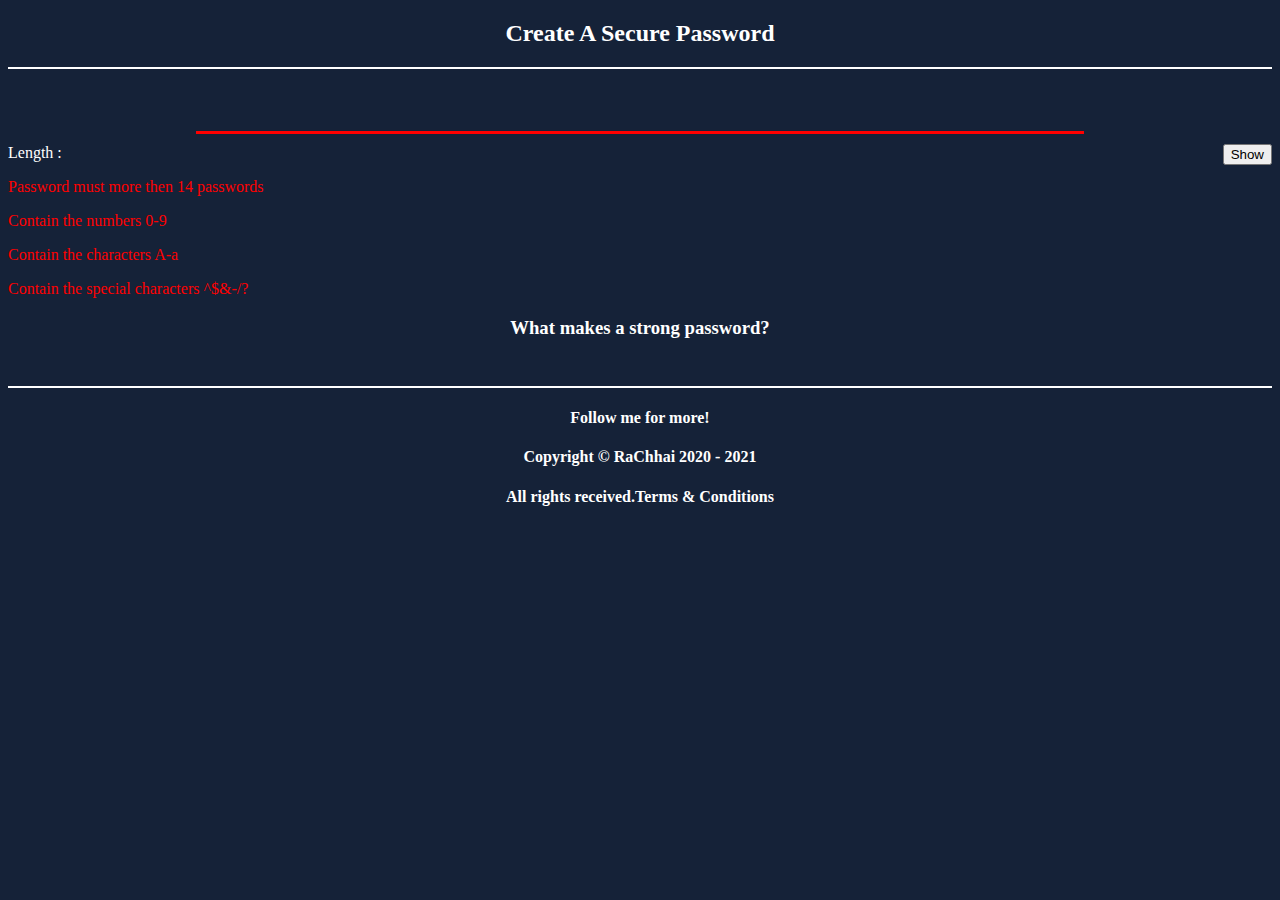
==== index.html @ b56cfd8b "Rename SecureCodes.html to index.html" ====
<!DOCTYPE html>
<html>
    <head>
    	<link rel="stylesheet" href="sc.css">
    <script src="cs.js"></script>
  <title>Create a secure password</title>
    </head>
    <body>
  <h2 style="text-align:center;color:#fff">Create A Secure Password</h2><hr>
  
 <input id="passwdsIn"type="password"onInput="cheak()"><button id="visiblePasswd"onclick="seePasswd()">Show</button>
 <p style="color:#fff"id="count">Length :</p>
 <p><li style="color:red"id="txt">Password must more then 14 passwords</li></p>
 <p><li style="color:red"id="txt1">Contain the numbers 0-9</li></p>
 <p><li style="color:red"id="txt2">Contain  the characters A-a</li></p>
 <p><li style="color:red"id="txt3">Contain the special characters ^$&-/?</li></p>
 <p style="text-align:center;color:red"id="finish"></p>
 <h3 style="text-align:center;color:#fff">What makes a strong password?</h3>
 <h4 style="color:red" id="writer"></h4>
 <br /><hr>
 <div class="ed-content">
 <h4><a href="https://www.sololearn.com/Profile/15276315/?ref=app">Follow me for more! </a><h4>Copyright © RaChhai 2020 - 2021<h4>
All rights received.Terms & Conditions</h4></h4></h4>
 </div>
 
 
    </body>
</html>
---- sc.css ----
input[id="passwdsIn"]{
    border:none; width:70%;
    outline:none;
    border-bottom:3px solid red;
    display:block; 
    position:relative;
    font-size:19px;
    text-align:center;
    top:30px;
    margin:auto;
    margin-bottom:40px;
    user-select:auto;
    color:#fff;
    background-color:#152238;
}
button {
    float:right;
    
}
.ed-content {
    text-align:center;
    color:#fff;
}
a:link {
  text-decoration: none;
  color:#fff;
}
a:visited {
  text-decoration: none;
  color:#fff;
}
a:hover {
  text-decoration: none;
  color:#fff;
}
a:active {
  text-decoration: none;
  color:#fff;
}
body {
    background-color:#152238;
}
hr {
    width:auto;
    border:0.1px solid #fff;
}
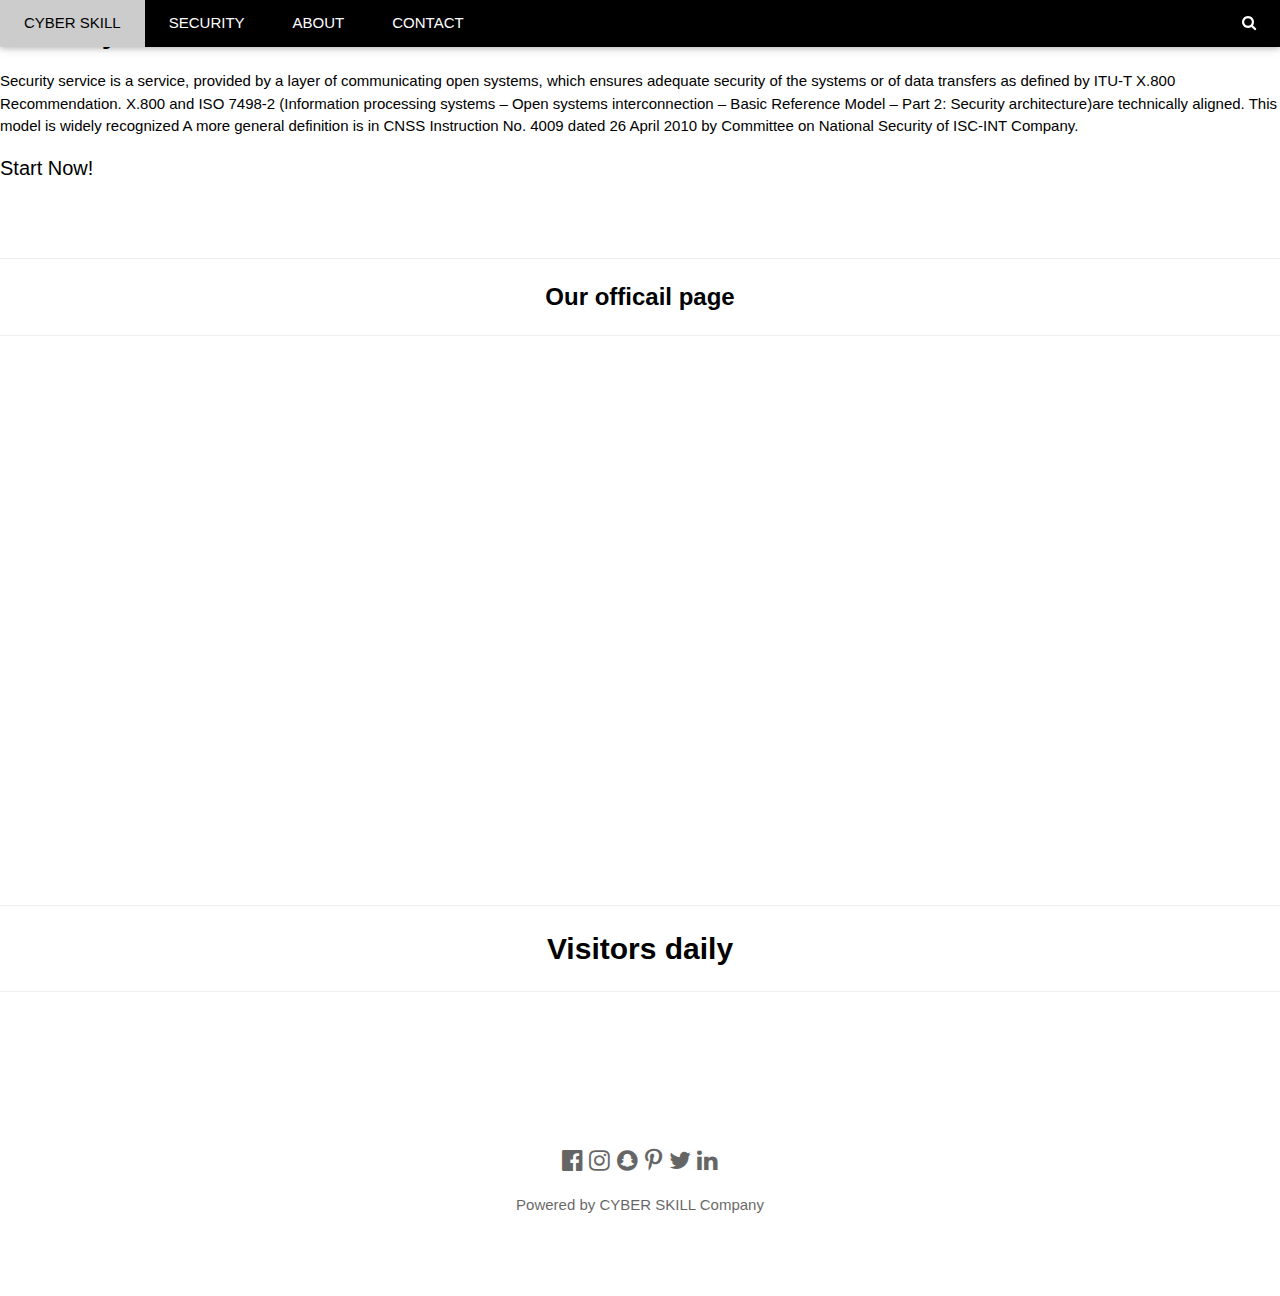
==== commit 2d4f2683: "Update index.html" ====
--- a/index.html
+++ b/index.html
@@ -1,28 +1,130 @@
 <!DOCTYPE html>
-<html>
-    <head>
-    	<link rel="stylesheet" href="sc.css">
-    <script src="cs.js"></script>
-  <title>Create a secure password</title>
-    </head>
-    <body>
-  <h2 style="text-align:center;color:#fff">Create A Secure Password</h2><hr>
+<html lang="en">
+<title>CYBER SKILL Company</title>
+<meta charset="UTF-8">
+<meta name="viewport"content="user-scalable=no,initial-scale=1,maximum-scale=1"/>
+<link rel="shortcut icon" type="image/png" href="https://cyberskill.w3spaces.com/shortcut.png"sizes="192x192">
+<link rel="stylesheet" href="https://www.w3schools.com/w3css/4/w3.css">
+<link rel="stylesheet" href="https://fonts.googleapis.com/css?family=Lato">
+<link rel="stylesheet" href="https://cdnjs.cloudflare.com/ajax/libs/font-awesome/4.7.0/css/font-awesome.min.css">
+<link rel="stylesheet" href="style.css"></link>
+<body>
+
+<!-- Navbar -->
+<div class="w3-top">
+  <div class="w3-bar w3-black w3-card">
+    <a class="w3-bar-item w3-button w3-padding-large w3-hide-medium w3-hide-large w3-right" href="javascript:void(0)" onclick="myFunction()" title="Toggle Navigation Menu"><i class="fa fa-bars"></i></a>
+    <a href="index.html" class="w3-bar-item w3-button w3-padding-large">CYBER SKILL</a>
+    <a href="security.html" class="w3-bar-item w3-button w3-padding-large w3-hide-small">SECURITY</a>
+    <a href="about.html" class="w3-bar-item w3-button w3-padding-large w3-hide-small">ABOUT</a>
+    <a href="contect.html" class="w3-bar-item w3-button w3-padding-large w3-hide-small">CONTACT</a>
+    <a href="javascript:void(0)" class="w3-padding-large w3-hover-red w3-hide-small w3-right"><i class="fa fa-search"></i></a>
+      </div>
+    </div>
+  </div>
+</div>
+
+<!-- Navbar on small screens (remove the onclick attribute if you want the navbar to always show on top of the content when clicking on the links) -->
+<div id="navDemo" class="w3-bar-block w3-black w3-hide w3-hide-large w3-hide-medium w3-top" style="margin-top:46px">
+  <a href="security.html" class="w3-bar-item w3-button w3-padding-large" onclick="myFunction()">SECURITY</a>
+  <a href="about.html" class="w3-bar-item w3-button w3-padding-large" onclick="myFunction()">ABOUT</a>
+  <a href="contect.html" class="w3-bar-item w3-button w3-padding-large" onclick="myFunction()">CONTACT</a>
+ 
+</div>
+</div>
+
+</div>
+</div>
+<div class="profile-isc"></div>
+<h2><b>Security Servics</b></h2>
+<p> Security service is a service, provided by a layer of communicating open systems, which ensures adequate security of the systems or of data transfers as defined by ITU-T X.800 Recommendation.
+X.800 and ISO 7498-2 (Information processing systems – Open systems interconnection – Basic Reference Model – Part 2: Security architecture)are technically aligned. This model is widely recognized 
+
+A more general definition is in CNSS Instruction No. 4009 dated 26 April 2010 by Committee on National Security of ISC-INT Company.
+<div id="contect">
+<a href="security.html"style="text-decoration: none;"><h4>Start Now!</h4></a>
+</div>
+</div><br />
+
+<!-- Messenger Chat plugin Code -->
+    <div id="fb-root"></div>
+
+    <!-- Your Chat plugin code -->
+    <div id="fb-customer-chat" class="fb-customerchat">
+    </div>
+
+    <script>
+      var chatbox = document.getElementById('fb-customer-chat');
+      chatbox.setAttribute("page_id", "103016785631698");
+      chatbox.setAttribute("attribution", "biz_inbox");
+    </script>
+
+    <!-- Your SDK code -->
+    <script>
+      window.fbAsyncInit = function() {
+        FB.init({
+          xfbml            : true,
+          version          : 'v12.0'
+        });
+      };
+    (function(d, s, id) {
+        var js, fjs = d.getElementsByTagName(s)[0];
+        if (d.getElementById(id)) return;
+        js = d.createElement(s); js.id = id;
+        js.src = 'https://connect.facebook.net/en_US/sdk/xfbml.customerchat.js';
+        fjs.parentNode.insertBefore(js, fjs);
+      }(document, 'script', 'facebook-jssdk'));
+    </script>
+    <br />
+    <hr>
+    <h3 style="text-align:center"><b>Our officail page</b></h3>
+    <hr>
+    <center><iframe src="https://www.facebook.com/plugins/page.php?href=https%3A%2F%2Fwww.facebook.com%2Fcyber.skill.int%2F&tabs=timeline%2Cevents%2Cmessages&width=340&height=500&small_header=true&adapt_container_width=true&hide_cover=false&show_facepile=true&appId" width="340" height="500" style="border:none;overflow:hidden;margin:20;align:center;" scrolling="no" frameborder="0" allowfullscreen="true" allow="autoplay; clipboard-write; encrypted-media; picture-in-picture; web-share"></iframe></center>
+</div>
+<br />
+
+<hr><h2 style="text-align:center"><b>Visitors daily</b></h2><hr>
+<div>
+<!-- Counter by Supercounters.com -->
+<center><script type="text/javascript" src="//widget.supercounters.com/ssl/map.js"></script><script type="text/javascript">var sc_map_var = sc_map_var || [];sc_map(1630023,"112288","ff0000",68)</script><br><noscript><a href="http://www.supercounters.com/">free online counter</a></noscript>
+</center>
+
+<!-- Map by Supercounters.com -->
+<center><script type="text/javascript" src="//widget.supercounters.com/ssl/flag.js"></script><script type="text/javascript">sc_flag(1507683,"FFFFFF","000000","cccccc",3,12,0,0)</script><br><noscript><a href="http://www.supercounters.com/">Flag Counter</a></noscript>
+</center>
+
+<div>
   
- <input id="passwdsIn"type="password"onInput="cheak()"><button id="visiblePasswd"onclick="seePasswd()">Show</button>
- <p style="color:#fff"id="count">Length :</p>
- <p><li style="color:red"id="txt">Password must more then 14 passwords</li></p>
- <p><li style="color:red"id="txt1">Contain the numbers 0-9</li></p>
- <p><li style="color:red"id="txt2">Contain  the characters A-a</li></p>
- <p><li style="color:red"id="txt3">Contain the special characters ^$&-/?</li></p>
- <p style="text-align:center;color:red"id="finish"></p>
- <h3 style="text-align:center;color:#fff">What makes a strong password?</h3>
- <h4 style="color:red" id="writer"></h4>
- <br /><hr>
- <div class="ed-content">
- <h4><a href="https://www.sololearn.com/Profile/15276315/?ref=app">Follow me for more! </a><h4>Copyright © RaChhai 2020 - 2021<h4>
-All rights received.Terms & Conditions</h4></h4></h4>
- </div>
- 
- 
-    </body>
+</div>
+<br />
+<footer class="w3-container w3-padding-64 w3-center w3-opacity w3-white w3-xlarge">
+  <a href="https://www.facebook.com/cyber.skill.int" target="_blank"style="text-decoration: none;"><i class="fa fa-facebook-official w3-hover-opacity"></i></a>
+  <i class="fa fa-instagram w3-hover-opacity"></i>
+  <i class="fa fa-snapchat w3-hover-opacity"></i>
+  <i class="fa fa-pinterest-p w3-hover-opacity"></i>
+  <i class="fa fa-twitter w3-hover-opacity"></i>
+  <i class="fa fa-linkedin w3-hover-opacity"></i>
+  <p class="w3-medium">Powered by <a href="https://cyberskill.w3spaces.com" target="_blank"style="text-decoration: none;">CYBER SKILL Company</a></p>
+</footer>
+<script>
+// Used to toggle the menu on small screens when clicking on the menu button
+function myFunction() {
+  var x = document.getElementById("navDemo");
+  if (x.className.indexOf("w3-show") == -1) {
+    x.className += " w3-show";
+  } else { 
+    x.className = x.className.replace(" w3-show", "");
+  }
+}
+
+// When the user clicks anywhere outside of the modal, close it
+var modal = document.getElementById('ticketModal');
+window.onclick = function(event) {
+  if (event.target == modal) {
+    modal.style.display = "none";
+  }
+}
+</script>
+
+</body>
 </html>
